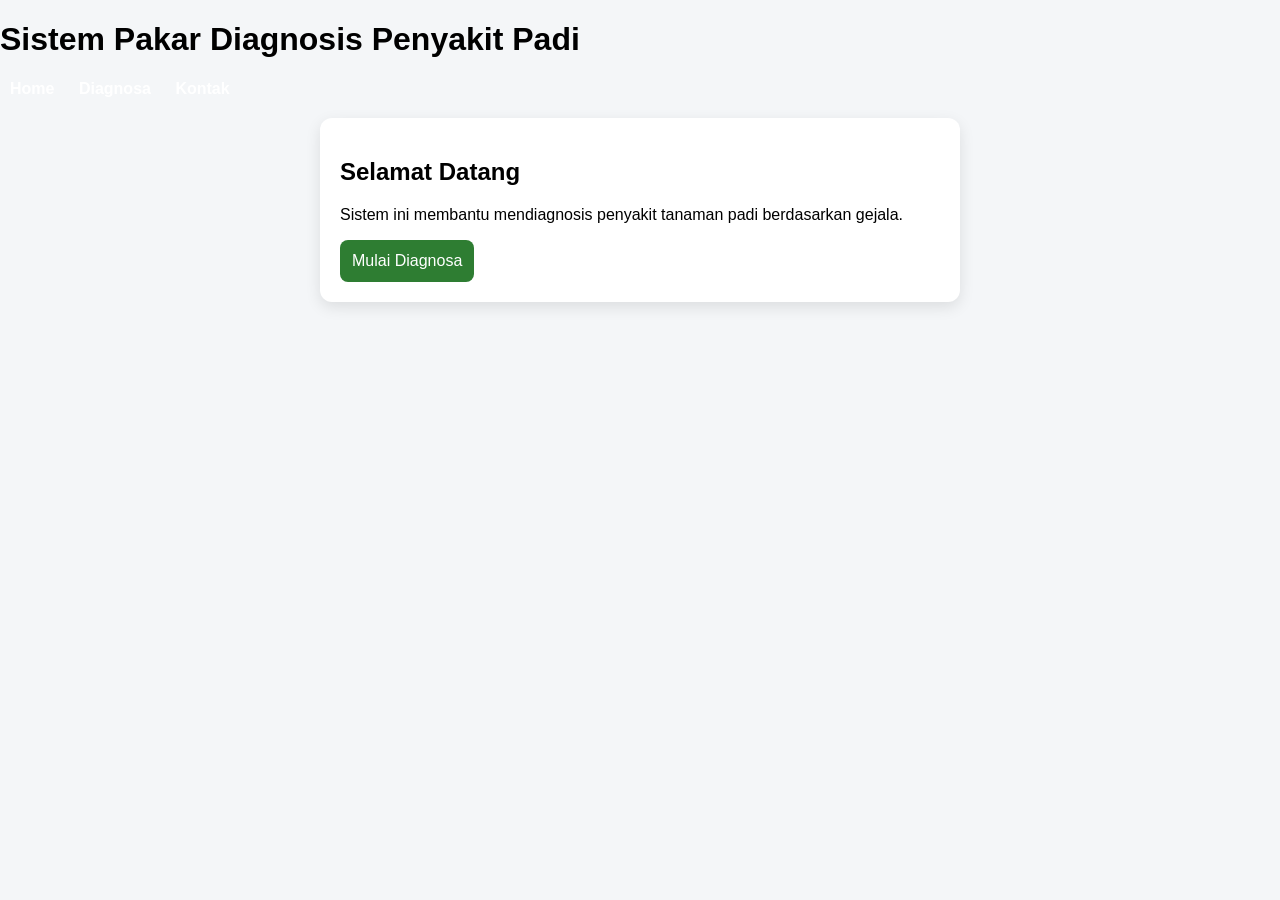
==== index.html @ 489e827d "Add files via upload" ====
<!DOCTYPE html>
<html>
<head>
    <title>Sistem Pakar Padi</title>
    <link rel="stylesheet" href="style.css">
</head>
<body>

<h1>Sistem Pakar Diagnosis Penyakit Padi</h1>

<nav>
    <a href="index.html">Home</a>
    <a href="diagnosis2.html">Diagnosa</a>
    <a href="kontak2.html">Kontak</a>
</nav>

<div class="container">
    <h2>Selamat Datang</h2>
    <p>Sistem ini membantu mendiagnosis penyakit tanaman padi berdasarkan gejala.</p>
    <a href="diagnosis2.html" class="btn">Mulai Diagnosa</a>
</div>

</body>
</html>
---- style.css ----
body {
    margin: 0;
    font-family: 'Segoe UI', sans-serif;
    background: #f4f6f8;
}

/* HEADER */
header {
    background: #2e7d32;
    color: white;
    padding: 15px;
    text-align: center;
}

nav a {
    color: white;
    margin: 10px;
    text-decoration: none;
    font-weight: bold;
}

/* CONTAINER */
.container {
    max-width: 600px;
    margin: 20px auto;
    background: white;
    padding: 20px;
    border-radius: 12px;
    box-shadow: 0 5px 15px rgba(0,0,0,0.1);
}

.center {
    text-align: center;
}

/* BUTTON */
.btn, button {
    display: inline-block;
    padding: 12px;
    background: #2e7d32;
    color: white;
    border-radius: 8px;
    text-decoration: none;
    border: none;
    cursor: pointer;
}

button {
    width: 100%;
    margin-top: 15px;
}

/* GEJALA */
.gejala {
    display: flex;
    flex-direction: column;
    gap: 10px;
}

.gejala label {
    padding: 10px;
    background: #f9f9f9;
    border-radius: 8px;
}

/* HASIL */
#hasil {
    margin-top: 20px;
    padding: 15px;
    background: #e8f5e9;
    border-radius: 10px;
}

/* NAVBAR FIX */
header {
    position: sticky;
    top: 0;
    z-index: 1000;
}

nav {
    margin-top: 10px;
}

/* KONTAK CARD */
.kontak-box {
    background: #f9f9f9;
    padding: 15px;
    border-radius: 10px;
    margin-top: 10px;
}
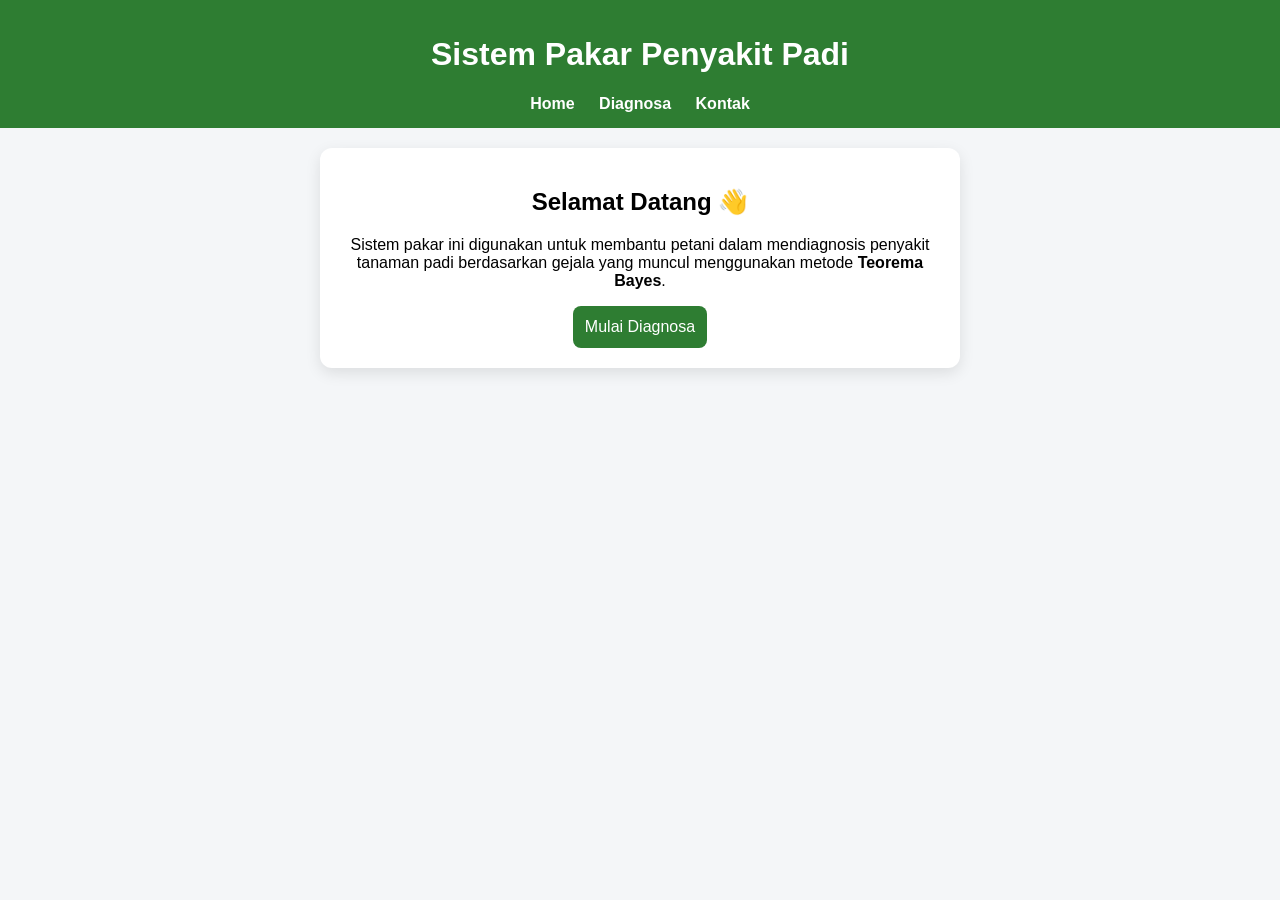
==== commit a86def32: "Revise index.html with improved structure and content Updated the HTML structure and added meta tags" ====
--- a/index.html
+++ b/index.html
@@ -1,24 +1,36 @@
 <!DOCTYPE html>
-<html>
+<html lang="id">
 <head>
-    <title>Sistem Pakar Padi</title>
-    <link rel="stylesheet" href="style.css">
+<meta charset="UTF-8">
+<meta name="viewport" content="width=device-width, initial-scale=1.0">
+<title>Sistem Pakar Padi</title>
+<link rel="stylesheet" href="style.css">
 </head>
+
 <body>
 
-<h1>Sistem Pakar Diagnosis Penyakit Padi</h1>
+<header>
+    <h1>Sistem Pakar Penyakit Padi</h1>
+    <nav>
+        <a href="index.html">Home</a>
+        <a href="diagnosis2.html">Diagnosa</a>
+        <a href="kontak2.html">Kontak</a>
+    </nav>
+</header>
 
-<nav>
-    <a href="index.html">Home</a>
-    <a href="diagnosis2.html">Diagnosa</a>
-    <a href="kontak2.html">Kontak</a>
-</nav>
+<div class="container center">
 
-<div class="container">
-    <h2>Selamat Datang</h2>
-    <p>Sistem ini membantu mendiagnosis penyakit tanaman padi berdasarkan gejala.</p>
+    <h2>Selamat Datang 👋</h2>
+
+    <p>
+        Sistem pakar ini digunakan untuk membantu petani dalam 
+        mendiagnosis penyakit tanaman padi berdasarkan gejala 
+        yang muncul menggunakan metode <b>Teorema Bayes</b>.
+    </p>
+
     <a href="diagnosis2.html" class="btn">Mulai Diagnosa</a>
+
 </div>
 
 </body>
-</html>+</html>
